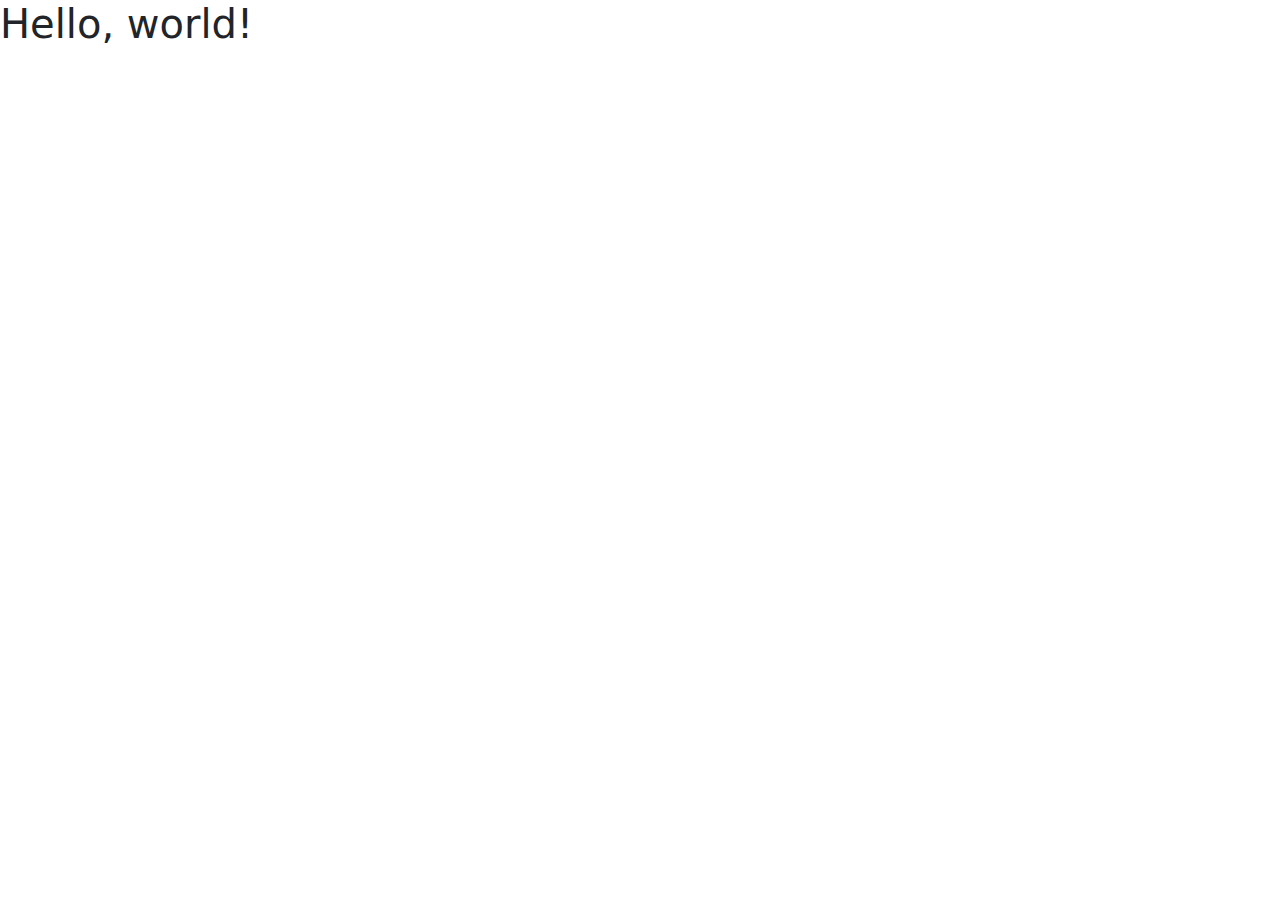
==== 2-bootstrap/index.html @ 358c21c1 "dipisah jadi 2" ====
<!doctype html>
<html lang="en">

<head>
    <meta charset="utf-8">
    <meta name="viewport" content="width=device-width, initial-scale=1">
    <title>Portofolio</title>
    <link href="https://cdn.jsdelivr.net/npm/bootstrap@5.3.3/dist/css/bootstrap.min.css" rel="stylesheet"
        integrity="sha384-QWTKZyjpPEjISv5WaRU9OFeRpok6YctnYmDr5pNlyT2bRjXh0JMhjY6hW+ALEwIH" crossorigin="anonymous">
</head>

<body>
    <h1>Hello, world!</h1>
    <script src="https://cdn.jsdelivr.net/npm/bootstrap@5.3.3/dist/js/bootstrap.bundle.min.js"
        integrity="sha384-YvpcrYf0tY3lHB60NNkmXc5s9fDVZLESaAA55NDzOxhy9GkcIdslK1eN7N6jIeHz"
        crossorigin="anonymous"></script>
</body>

</html>
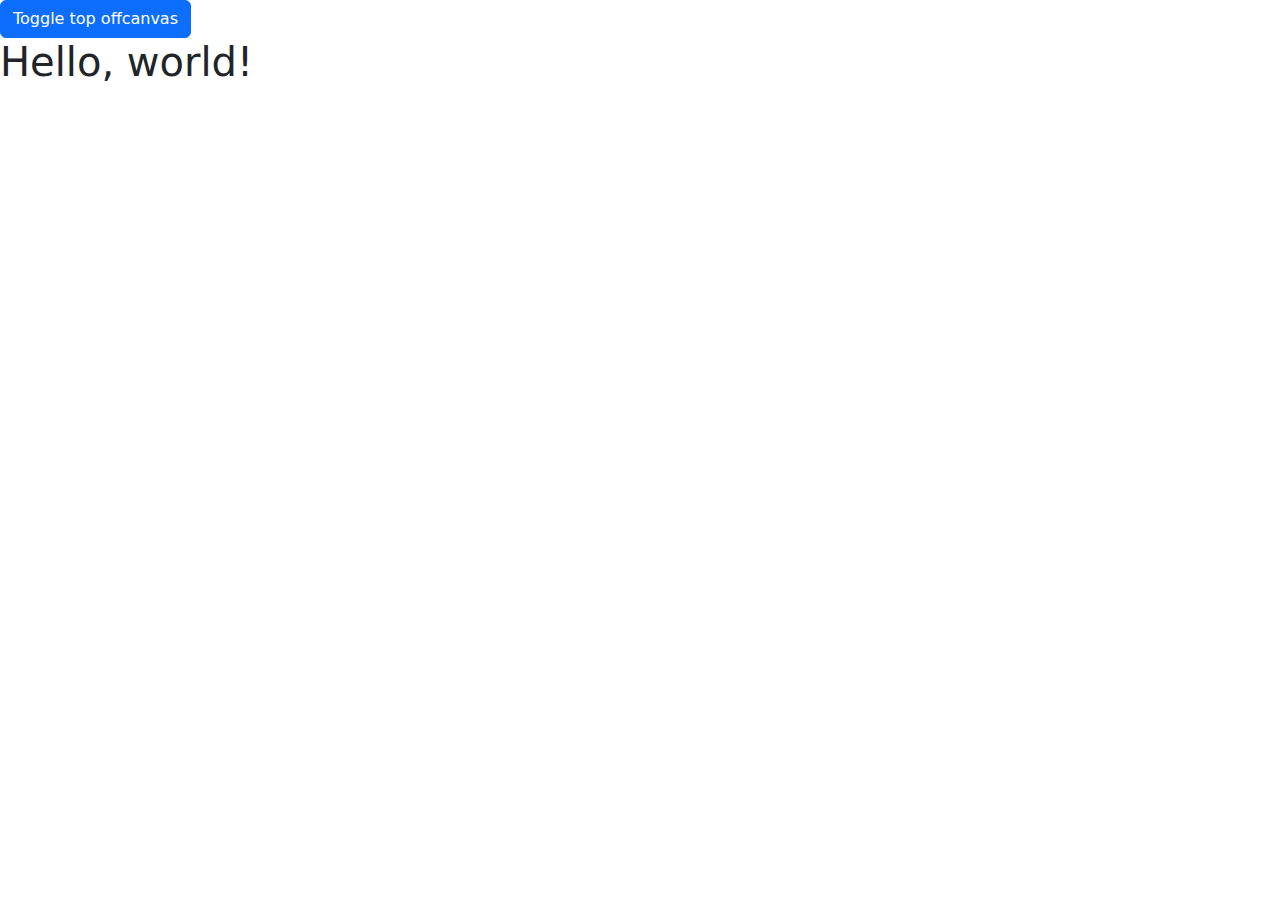
==== commit 85306090: "jadi dua" ====
--- a/2-bootstrap/index.html
+++ b/2-bootstrap/index.html
@@ -10,6 +10,18 @@
 </head>
 
 <body>
+    <button class="btn btn-primary" type="button" data-bs-toggle="offcanvas" data-bs-target="#offcanvasTop"
+        aria-controls="offcanvasTop">Toggle top offcanvas</button>
+
+    <div class="offcanvas offcanvas-top" tabindex="-1" id="offcanvasTop" aria-labelledby="offcanvasTopLabel">
+        <div class="offcanvas-header">
+            <h5 class="offcanvas-title" id="offcanvasTopLabel">Offcanvas top</h5>
+            <button type="button" class="btn-close" data-bs-dismiss="offcanvas" aria-label="Close"></button>
+        </div>
+        <div class="offcanvas-body">
+            ...
+        </div>
+    </div>
     <h1>Hello, world!</h1>
     <script src="https://cdn.jsdelivr.net/npm/bootstrap@5.3.3/dist/js/bootstrap.bundle.min.js"
         integrity="sha384-YvpcrYf0tY3lHB60NNkmXc5s9fDVZLESaAA55NDzOxhy9GkcIdslK1eN7N6jIeHz"
